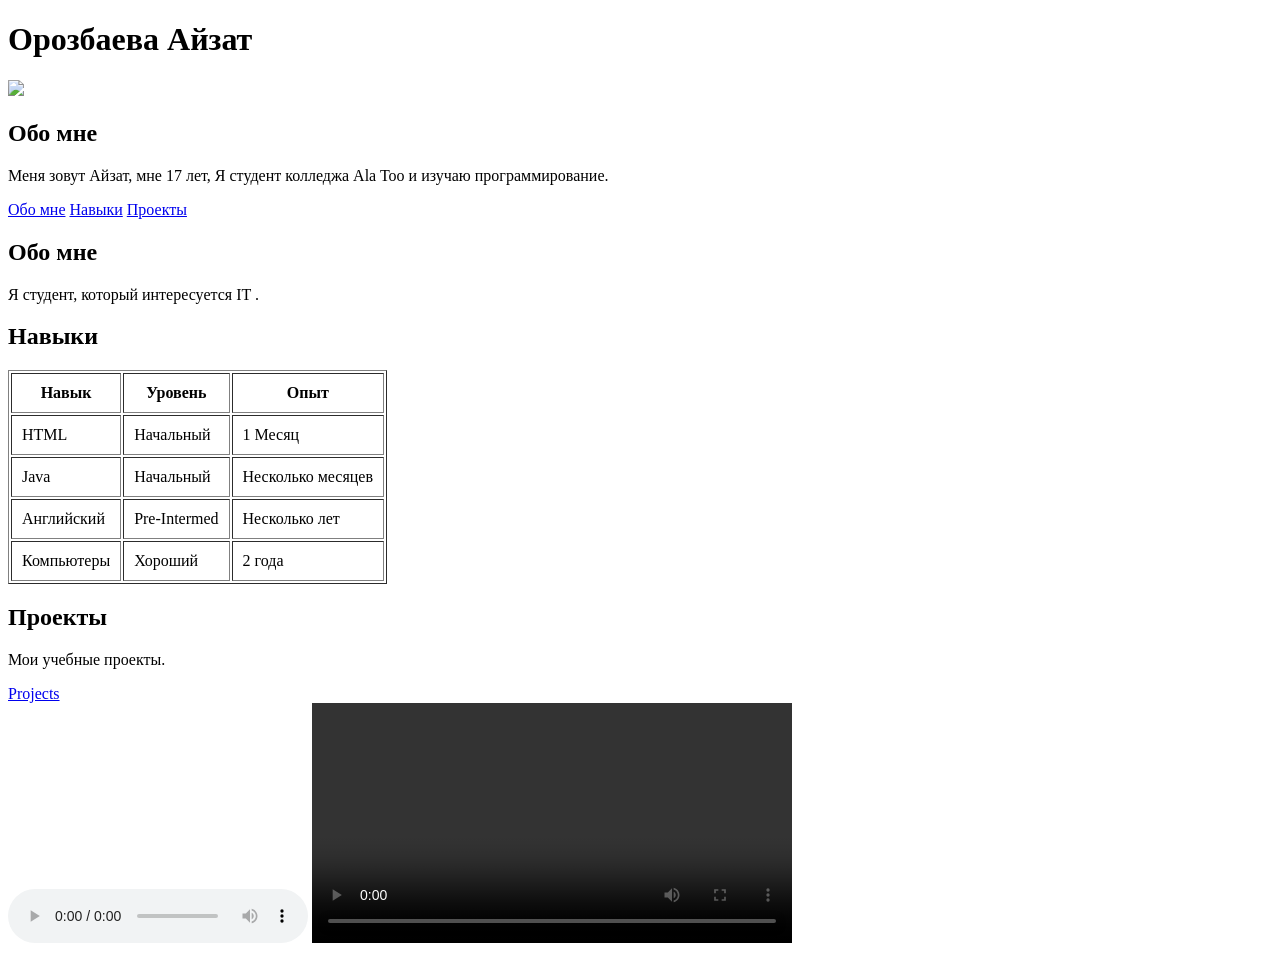
==== u/Untitled-1.html @ a8e3f25c "Add files via upload" ====
<!DOCTYPE html>
<html lang="en">
<head>
    <meta charset="UTF-8">
    <meta name="viewport" content="width=device-width, initial-scale=1.0">
    <title>Document</title>
    </head>
<head>
    <title>Моё портфолио</title>
</head>

<body>

<search>
    <h1>Орозбаева Айзат</h1>
<img src="ggss.jpeg" width="220" >
          <h2>Обо мне</h2>
    <p>Меня зовут Айзат, мне 17 лет, Я студент колледжа Ala Too и изучаю программирование.</p>
<a href="#abotu">Обо мне</a>
<a href="#skills">Навыки</a>
<a href="#projects">Проекты</a>

<h2 id="about">Обо мне</h2>
<p>Я студент, который интересуется IT .</p>

<h2 id="skills">Навыки</h2>

    <table border="1" cellpadding="10">
    <tr>
        <th>Навык</th>
        <th>Уровень</th>
        <th>Опыт</th>
    </tr>

    <tr>
        <td>HTML</td>
        <td>Начальный</td>
        <td>1 Месяц</td>
    </tr>

    <tr>
        <td>Java</td>
        <td>Начальный</td>
        <td>Несколько месяцев</td>
    </tr>

    <tr>
        <td>Английский</td>
        <td>Pre-Intermed</td>
        <td>Несколько лет</td>
    </tr>

    <tr>
        <td>Компьютеры</td>
        <td>Хороший</td>
        <td>2 года</td>
    </tr>
</table>

<h2 id="projects">Проекты</h2>
<p>Мои учебные проекты.</p>
 <a href="https://github.com/nurgazyTAb/ggstest">Projects</a>

</section>
<header>
   

</header>





    <audio controls>
  <source src="videoplayback.mp4" type="audio/mpeg">
</audio>
<video controls width="480">
  <source src="videoplayback.mp4" type="video/mp4">
  <track src="videoplayback.mp4" kind="captions"
         srclang="En" label="English">
  Ваш браузер не поддерживает видео.
</video>
  
   </body>

</html>
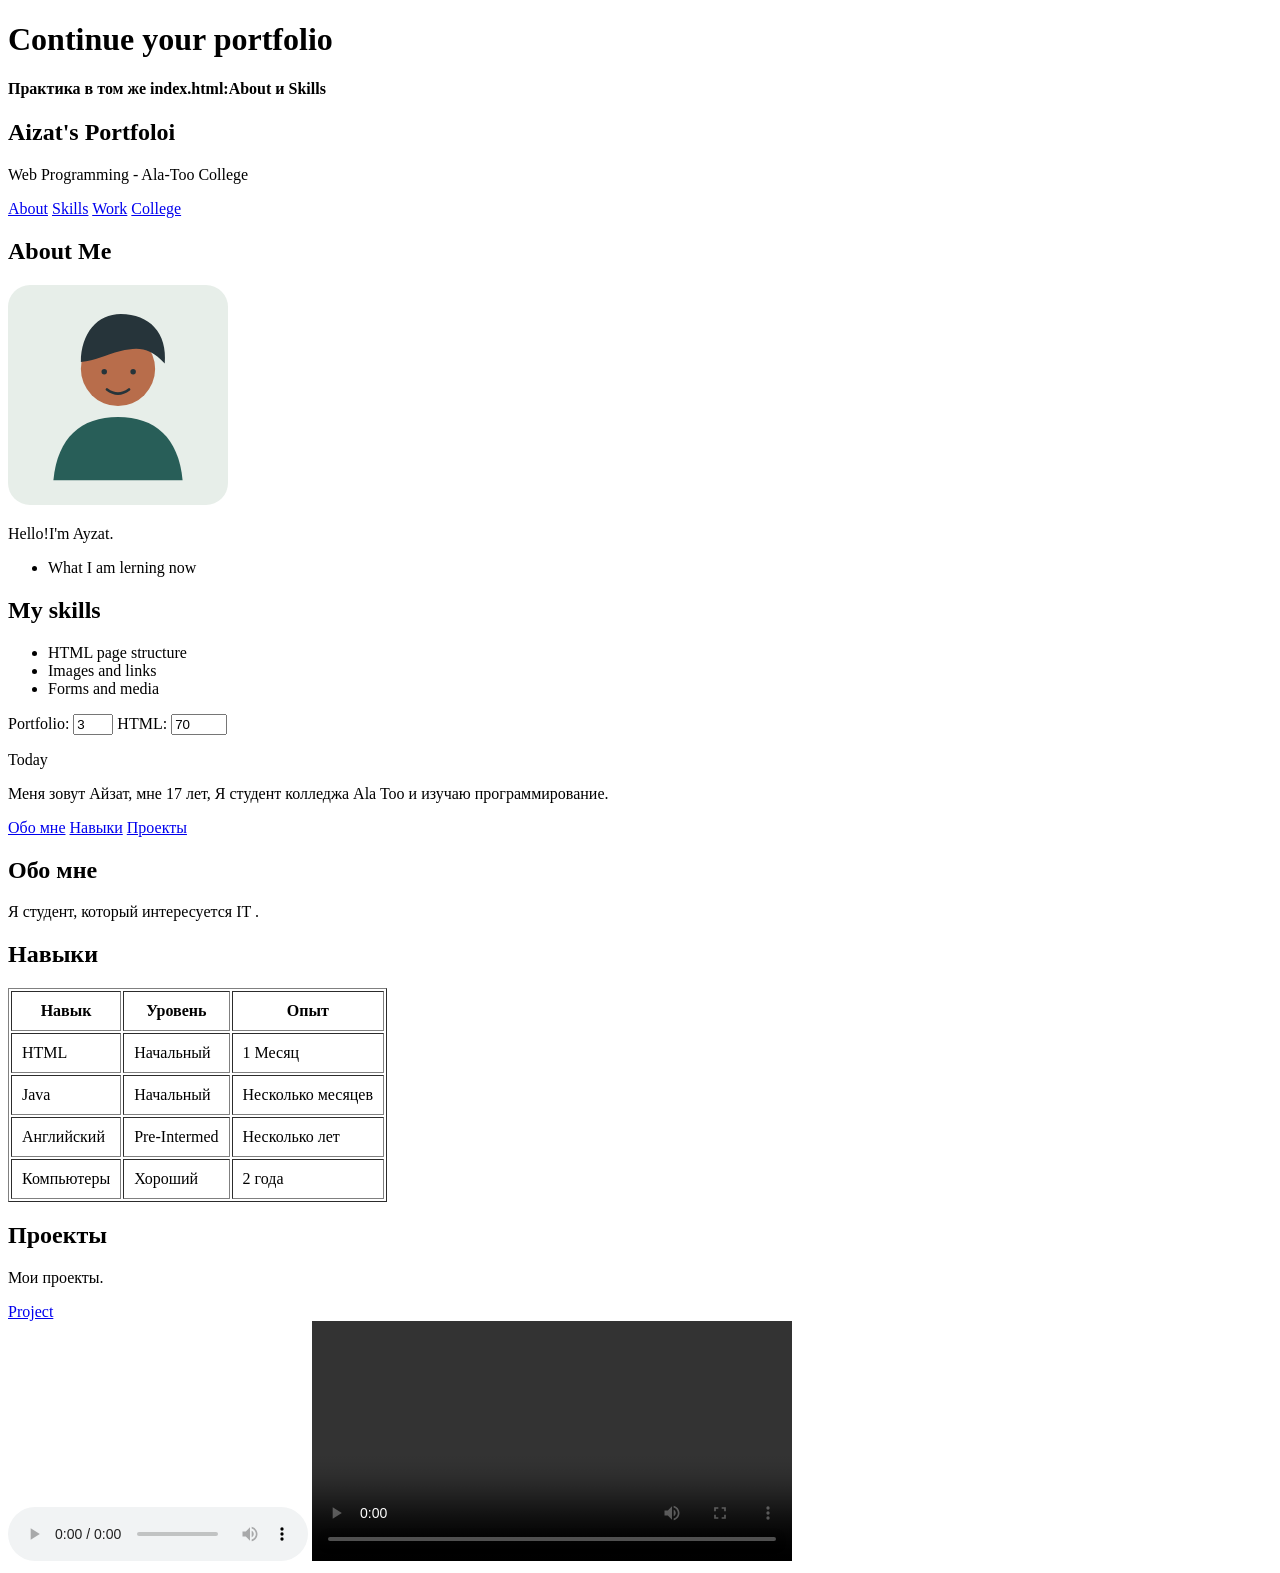
==== commit e85e7ecf: "Add files via upload" ====
--- a/u/Untitled-1.html
+++ b/u/Untitled-1.html
@@ -10,11 +10,38 @@
 </head>
 
 <body>
+ 
+    <h1>Continue your portfolio</h1>
+    <h4>Практика в том же index.html:About и Skills</h4>
+    <h2>Aizat's Portfoloi</h2>
+    <p>Web Programming - Ala-Too College</p>
+<a href="#abotu">About</a>
+<a href="#skills">Skills</a>
+<a href="#projects">Work</a>
+<a href="#projects">College</a>
+     <h2>About Me</h2>
+<img src="profile.svg" width="220" >
+    <p>Hello!I'm Ayzat.</p>
+    <ul>
+        <li>What I am lerning now </li>
+    </ul>
+     <h2>My skills</h2>
+     <nav aria-label="Главное меню">
+      <ul>
+        <li>HTML page structure</li>
+        <li>Images and links</li>
+        <li>Forms and media</li>
+      </ul>
+    </nav>
+ 
+            <label for="course">Portfolio:</label>
+            <input type="number" id="course" name="course" min="1" max="5" value="3">
+       
+            <label for="course">HTML:</label>
+            <input type="number" id="course" name="course" min="1" max="100" value="70">
+          </p>Today
+          <p>
 
-<search>
-    <h1>Орозбаева Айзат</h1>
-<img src="ggss.jpeg" width="220" >
-          <h2>Обо мне</h2>
     <p>Меня зовут Айзат, мне 17 лет, Я студент колледжа Ala Too и изучаю программирование.</p>
 <a href="#abotu">Обо мне</a>
 <a href="#skills">Навыки</a>
@@ -58,12 +85,12 @@
 </table>
 
 <h2 id="projects">Проекты</h2>
-<p>Мои учебные проекты.</p>
- <a href="https://github.com/nurgazyTAb/ggstest">Projects</a>
+<p>Мои проекты.</p>
+ <a href="https://github.com/nurgazyTAb/ggstest">Project</a>
 
 </section>
 <header>
-   
+
 
 </header>
 
